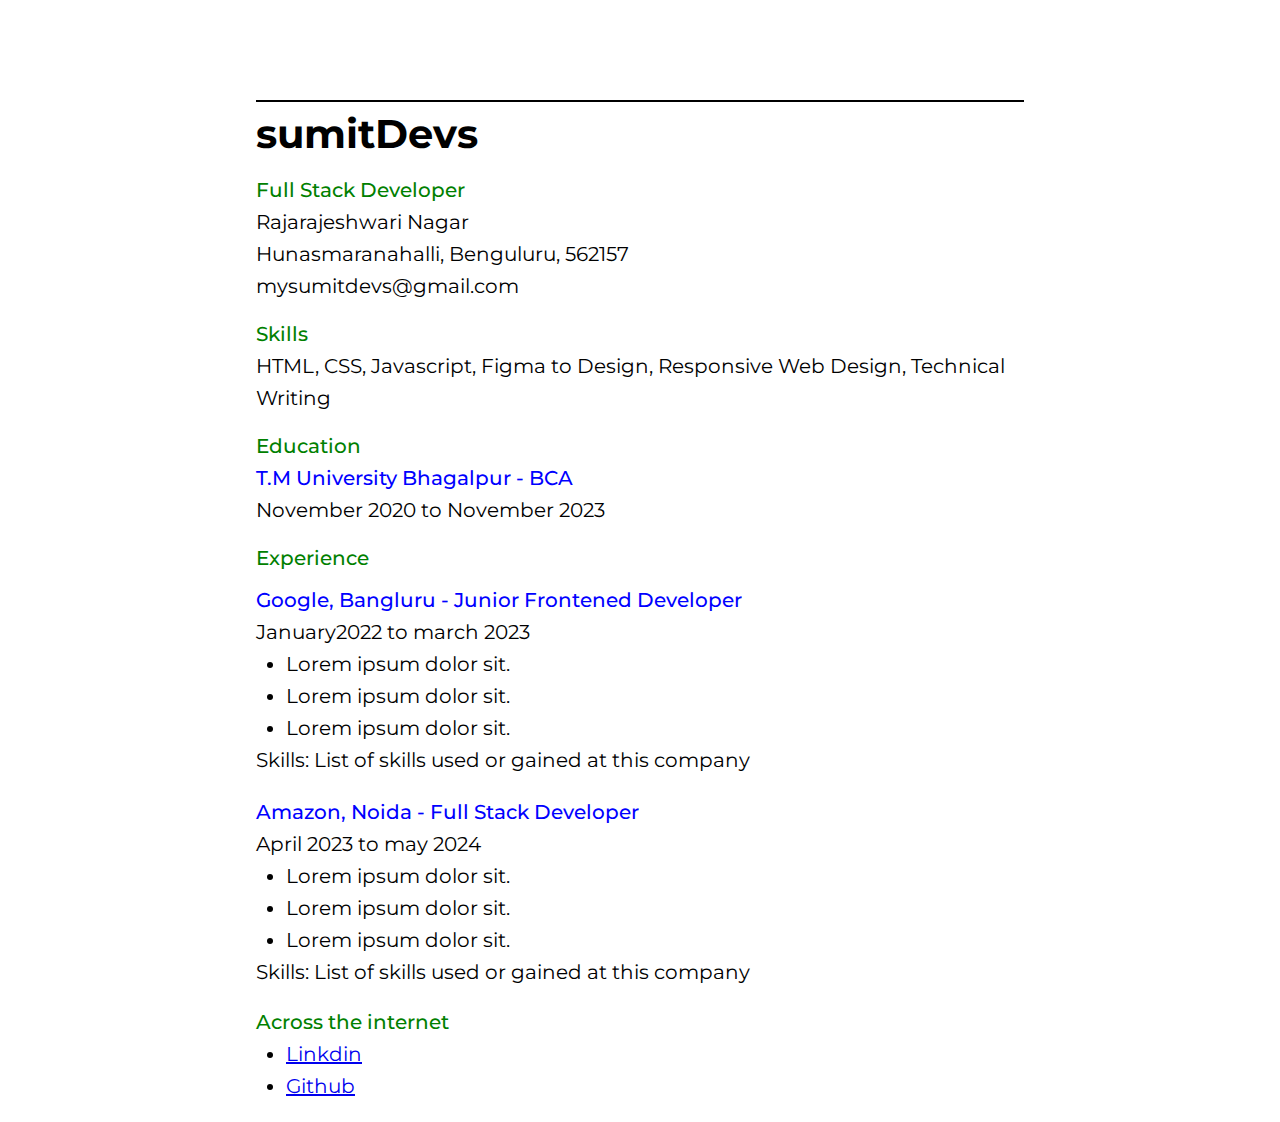
==== frontend/Single Page CV/index.html @ aa873cef "new file added" ====
<!DOCTYPE html>
<html lang="en">
<head>
    <meta charset="UTF-8">
    <meta name="viewport" content="width=device-width, initial-scale=1.0">
    <meta name="description" content="A brief description of the content, keywords, or purpose of the page.">
    <meta name="keywords" content="frontened Developer, html, css, Javascript">
    <link rel="canonical" href="https://sumitdevs.github.io/cvv/">
    <meta name="robots" content="noindex, nofollow">
    <meta property="og:title" content="sumitDevs">
    <meta property="og:description" content="Hi, I'm Sumitdevs, a full stack developer with expertise in building dynamic and scalable web applications. I specialize in the MERN stack ">
    <meta property="og:image" content="https://encrypted-tbn0.gstatic.com/images?q=tbn:ANd9GcSJd0jxJRLzlHsIg8ILPqgPcRJH_kmEkrVp2w&s">
    <meta property="og:url" content="https://sumitdevs.github.io/cvv/">
    <link rel="icon" href="https://static.thenounproject.com/png/5265761-200.png" type="png">
    <link rel="preconnect" href="https://fonts.googleapis.com">
    <link rel="preconnect" href="https://fonts.gstatic.com" crossorigin>
    <link href="https://fonts.googleapis.com/css2?family=Montserrat:ital,wght@0,100..900;1,100..900&display=swap" rel="stylesheet">
    <title>sumitDevs</title>
    <style>
        *{
            margin:0;
            padding:0;
            box-sizing: border-box;
        }
        html{
            font-size: 20px;
            line-height: 1.6;
            font-family: "Montserrat", sans-serif;
        }

        h2,h3{
            font-size: 20px;
            font-weight: 500;
            color: green;
        }
        h3{
            color: blue;
        }
        header{
            padding: 100px 0 0;
        }
        section{
            padding: 8px 0;
        }
        article{
            padding: 10px 0;
        }
        hr{
            border: none; 
            height: 2px; 
            background-color: #000;   
                   
        }
        .container{
            width: 60%;
            margin: 0 auto;
        }
        footer{
            padding-bottom: 20px;
        }
        ul{
            padding-left: 30px;
        }
    </style>
</head>
<body>
    <header class="container">
        <hr>
        <h1>sumitDevs</h1>
    </header>
    <main class="container">
       <section>
         <h2>Full Stack Developer</h2>
         <p>Rajarajeshwari Nagar<br>
         Hunasmaranahalli, Benguluru, 562157 <br>
         mysumitdevs@gmail.com
        </p>
       </section>
       <section>
        <h2>Skills</h2>
        <p>HTML, CSS, Javascript, Figma to Design, Responsive Web Design, Technical Writing</p>
       </section>
       <section>
        <h2>Education</h2>
        <h3>T.M University Bhagalpur - BCA</h3>
        <p>November 2020 to November 2023</p>
       </section>
       <section>
        <h2>Experience</h2>
        <article>
            <h3>Google, Bangluru - Junior Frontened Developer</h3>
            <p>January2022 to march 2023</p>
            <ul>
                <li>Lorem ipsum dolor sit.</li>
                <li>Lorem ipsum dolor sit.</li>
                <li>Lorem ipsum dolor sit.</li>
            </ul>
            <p>Skills: List of skills used or gained at this company</p>
        </article>
        <article>
            <h3>Amazon, Noida - Full Stack Developer</h3>
            <p>April 2023 to may 2024</p>
            <ul>
                <li>Lorem ipsum dolor sit.</li>
                <li>Lorem ipsum dolor sit.</li>
                <li>Lorem ipsum dolor sit.</li>
            </ul>
            <p>Skills: List of skills used or gained at this company</p>
        </article>
       </section>
    </main>
    <footer class="container">
        <h2>Across the internet</h2>
        <nav>
            <ul>
                <li><a href="#">Linkdin</a></li>
                <li><a href="#">Github</a></li>
            </ul>
        </nav>
    </footer>
</body>
</html>
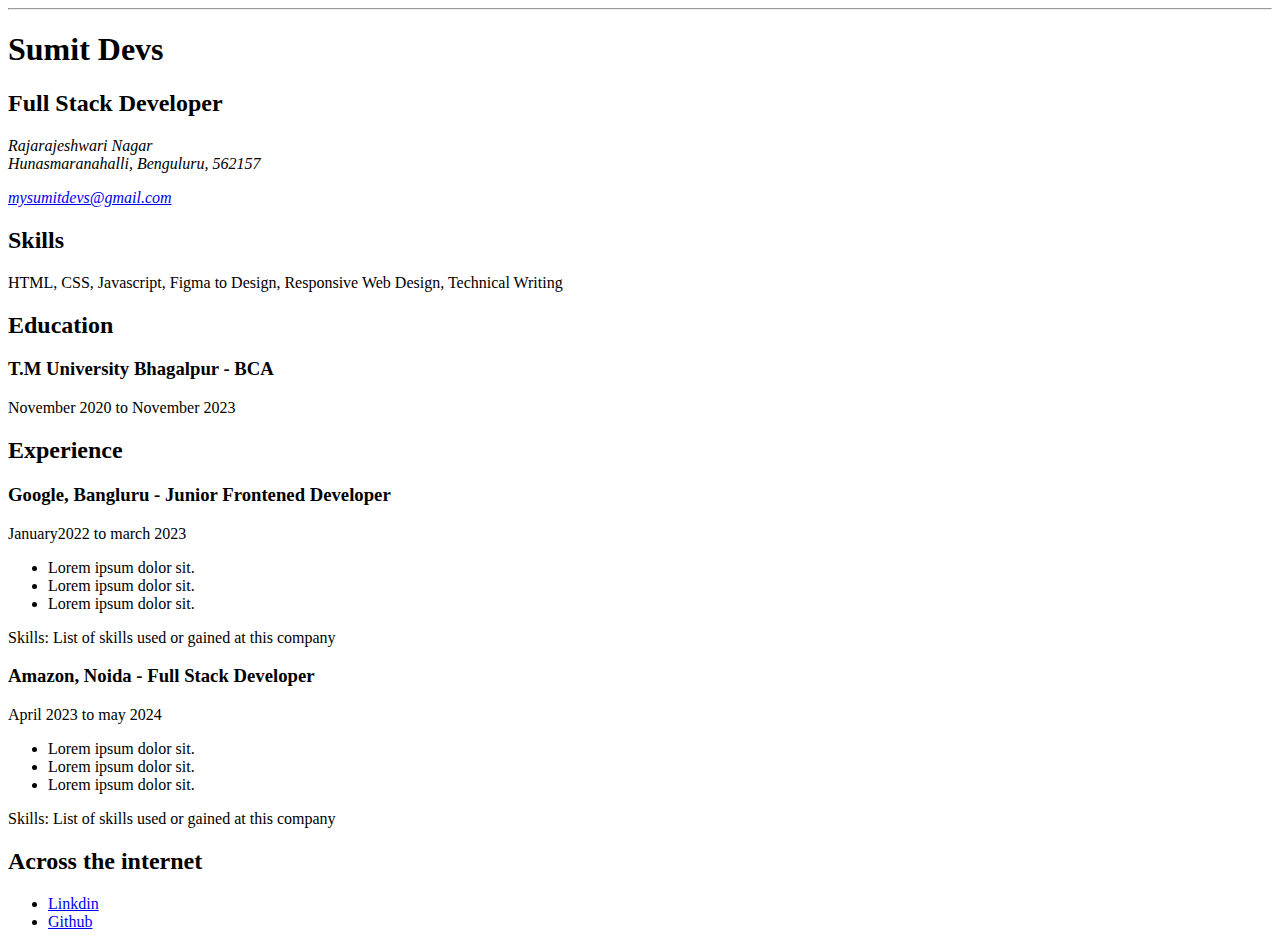
==== commit e21f67b0: "new changes made" ====
--- a/frontend/Single Page CV/index.html
+++ b/frontend/Single Page CV/index.html
@@ -1,122 +1,101 @@
 <!DOCTYPE html>
 <html lang="en">
-<head>
-    <meta charset="UTF-8">
-    <meta name="viewport" content="width=device-width, initial-scale=1.0">
-    <meta name="description" content="A brief description of the content, keywords, or purpose of the page.">
-    <meta name="keywords" content="frontened Developer, html, css, Javascript">
-    <link rel="canonical" href="https://sumitdevs.github.io/cvv/">
-    <meta name="robots" content="noindex, nofollow">
-    <meta property="og:title" content="sumitDevs">
-    <meta property="og:description" content="Hi, I'm Sumitdevs, a full stack developer with expertise in building dynamic and scalable web applications. I specialize in the MERN stack ">
-    <meta property="og:image" content="https://encrypted-tbn0.gstatic.com/images?q=tbn:ANd9GcSJd0jxJRLzlHsIg8ILPqgPcRJH_kmEkrVp2w&s">
-    <meta property="og:url" content="https://sumitdevs.github.io/cvv/">
-    <link rel="icon" href="https://static.thenounproject.com/png/5265761-200.png" type="png">
-    <link rel="preconnect" href="https://fonts.googleapis.com">
-    <link rel="preconnect" href="https://fonts.gstatic.com" crossorigin>
-    <link href="https://fonts.googleapis.com/css2?family=Montserrat:ital,wght@0,100..900;1,100..900&display=swap" rel="stylesheet">
-    <title>sumitDevs</title>
-    <style>
-        *{
-            margin:0;
-            padding:0;
-            box-sizing: border-box;
-        }
-        html{
-            font-size: 20px;
-            line-height: 1.6;
-            font-family: "Montserrat", sans-serif;
-        }
-
-        h2,h3{
-            font-size: 20px;
-            font-weight: 500;
-            color: green;
-        }
-        h3{
-            color: blue;
-        }
-        header{
-            padding: 100px 0 0;
-        }
-        section{
-            padding: 8px 0;
-        }
-        article{
-            padding: 10px 0;
-        }
-        hr{
-            border: none; 
-            height: 2px; 
-            background-color: #000;   
-                   
-        }
-        .container{
-            width: 60%;
-            margin: 0 auto;
-        }
-        footer{
-            padding-bottom: 20px;
-        }
-        ul{
-            padding-left: 30px;
-        }
-    </style>
-</head>
-<body>
-    <header class="container">
-        <hr>
-        <h1>sumitDevs</h1>
+  <head>
+    <meta charset="UTF-8" />
+    <meta name="viewport" content="width=device-width, initial-scale=1.0" />
+    <!-- Seo Meta Tag -->
+    <meta
+      name="description"
+      content="A brief description of the content, keywords, or purpose of the page."
+    />
+    <meta
+      name="keywords"
+      content="frontened Developer, html, css, Javascript"
+    />
+    <link rel="canonical" href="https://sumitdevs.github.io/cvv/" />
+    <meta name="robots" content="noindex, nofollow" />
+    <!-- Open Graph Meta Tag -->
+    <meta property="og:title" content="Sumit Devs" />
+    <meta
+      property="og:description"
+      content="Hi, I'm Sumitdevs, a full stack developer with expertise in building dynamic and scalable web applications. I specialize in the MERN stack "
+    />
+    <meta
+      property="og:image"
+      content="https://encrypted-tbn0.gstatic.com/images?q=tbn:ANd9GcSJd0jxJRLzlHsIg8ILPqgPcRJH_kmEkrVp2w&s"
+    />
+    <meta property="og:url" content="https://sumitdevs.github.io/cvv/" />
+    <link
+      rel="icon"
+      href="https://static.thenounproject.com/png/5265761-200.png"
+      type="png"
+    />
+    <title>Sumit Devs</title>
+  </head>
+  <body>
+    <header>
+      <hr />
+      <h1>Sumit Devs</h1>
     </header>
-    <main class="container">
-       <section>
-         <h2>Full Stack Developer</h2>
-         <p>Rajarajeshwari Nagar<br>
-         Hunasmaranahalli, Benguluru, 562157 <br>
-         mysumitdevs@gmail.com
+    <main>
+      <section class="address">
+        <h2>Full Stack Developer</h2>
+        <address>
+          <p>
+            Rajarajeshwari Nagar<br />
+            Hunasmaranahalli, Benguluru, 562157
+          </p>
+          <p>
+            <a href="mailto:mysumitdevs@gmail.com">mysumitdevs@gmail.com</a>
+          </p>
+        </address>
+      </section>
+      <section class="skills">
+        <h2>Skills</h2>
+        <p>
+          HTML, CSS, Javascript, Figma to Design, Responsive Web Design,
+          Technical Writing
         </p>
-       </section>
-       <section>
-        <h2>Skills</h2>
-        <p>HTML, CSS, Javascript, Figma to Design, Responsive Web Design, Technical Writing</p>
-       </section>
-       <section>
+      </section>
+      <section class="education">
         <h2>Education</h2>
-        <h3>T.M University Bhagalpur - BCA</h3>
-        <p>November 2020 to November 2023</p>
-       </section>
-       <section>
+        <article>
+          <h3>T.M University Bhagalpur - BCA</h3>
+          <p>November 2020 to November 2023</p>
+        </article>
+      </section>
+      <section class="experience">
         <h2>Experience</h2>
         <article>
-            <h3>Google, Bangluru - Junior Frontened Developer</h3>
-            <p>January2022 to march 2023</p>
-            <ul>
-                <li>Lorem ipsum dolor sit.</li>
-                <li>Lorem ipsum dolor sit.</li>
-                <li>Lorem ipsum dolor sit.</li>
-            </ul>
-            <p>Skills: List of skills used or gained at this company</p>
+          <h3>Google, Bangluru - Junior Frontened Developer</h3>
+          <p>January2022 to march 2023</p>
+          <ul>
+            <li>Lorem ipsum dolor sit.</li>
+            <li>Lorem ipsum dolor sit.</li>
+            <li>Lorem ipsum dolor sit.</li>
+          </ul>
+          <p>Skills: List of skills used or gained at this company</p>
         </article>
         <article>
-            <h3>Amazon, Noida - Full Stack Developer</h3>
-            <p>April 2023 to may 2024</p>
-            <ul>
-                <li>Lorem ipsum dolor sit.</li>
-                <li>Lorem ipsum dolor sit.</li>
-                <li>Lorem ipsum dolor sit.</li>
-            </ul>
-            <p>Skills: List of skills used or gained at this company</p>
+          <h3>Amazon, Noida - Full Stack Developer</h3>
+          <p>April 2023 to may 2024</p>
+          <ul>
+            <li>Lorem ipsum dolor sit.</li>
+            <li>Lorem ipsum dolor sit.</li>
+            <li>Lorem ipsum dolor sit.</li>
+          </ul>
+          <p>Skills: List of skills used or gained at this company</p>
         </article>
-       </section>
+      </section>
     </main>
-    <footer class="container">
-        <h2>Across the internet</h2>
-        <nav>
-            <ul>
-                <li><a href="#">Linkdin</a></li>
-                <li><a href="#">Github</a></li>
-            </ul>
-        </nav>
+    <footer>
+      <h2>Across the internet</h2>
+      <nav>
+        <ul>
+          <li><a href="#">Linkdin</a></li>
+          <li><a href="#">Github</a></li>
+        </ul>
+      </nav>
     </footer>
-</body>
-</html>+  </body>
+</html>
